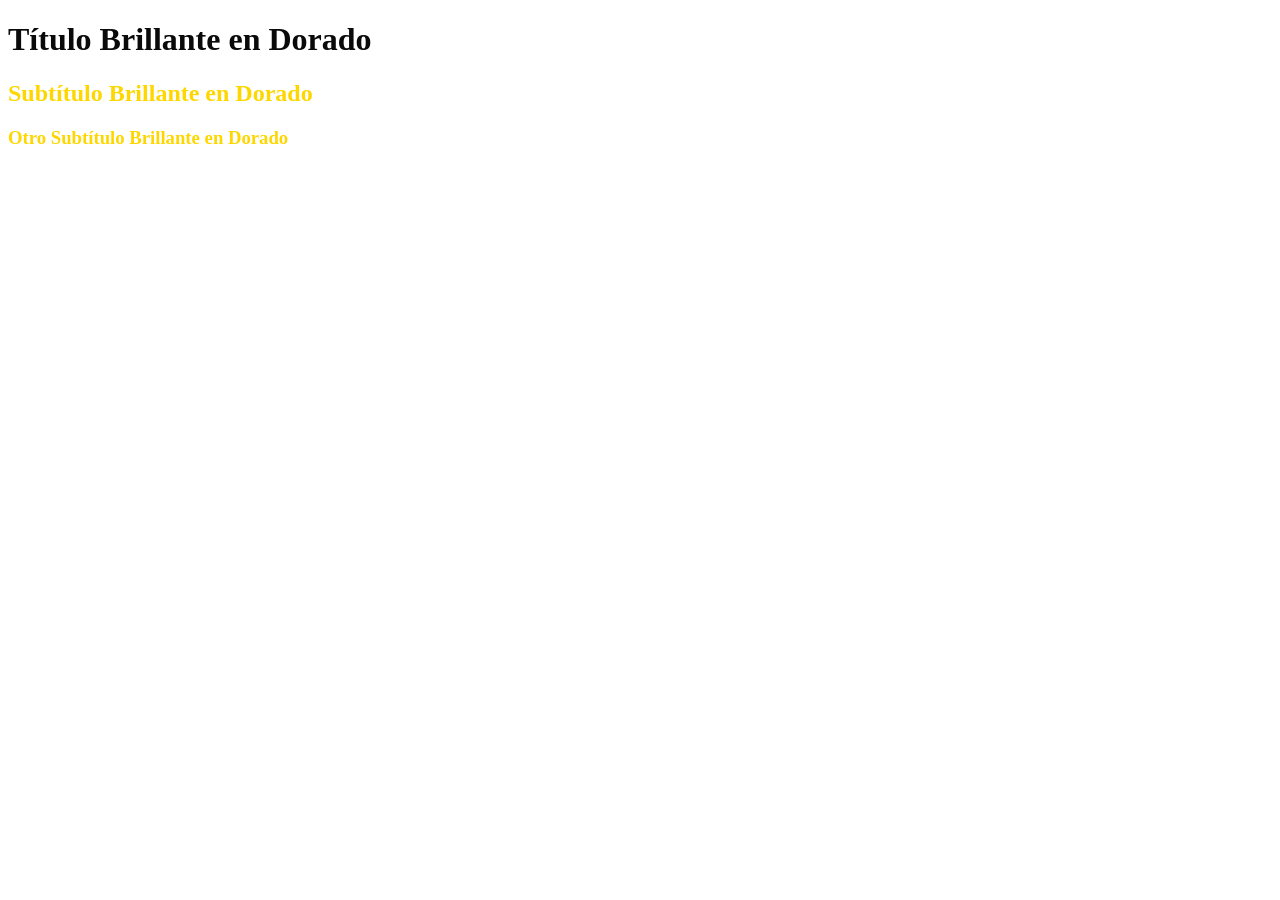
==== facebook.html @ b8b5be08 "initial commit" ====
<!DOCTYPE html>
<html lang="es">
<head>
    <meta charset="UTF-8">
    <meta name="viewport" content="width=device-width, initial-scale=1.0">
    <title>Títulos Brillantes</title>
    <style>
        @keyframes brillo {
            0% { text-shadow: 0 0 5px #ffd700; }
            50% { text-shadow: 0 0 20px #ffd700; }
            100% { text-shadow: 0 0 5px #ffd700; }
        }

        .brillante {
            color: #ffd700; /* Color dorado */
            animation: brillo 1.5s infinite;
        }


        @keyframes brilloNeon {
            0%, 100% { text-shadow: 0 0 5px #00f, 0 0 10px #00f, 0 0 15px #00f, 0 0 20px #00f, 0 0 25px #00f, 0 0 30px #00f, 0 0 35px #00f; }
            50% { text-shadow: 0 0 10px #00f, 0 0 20px #00f, 0 0 30px #00f, 0 0 40px #00f, 0 0 50px #00f, 0 0 60px #00f, 0 0 70px #00f; }
        }

        .neon {
            color: #0a0a0a; /* Texto blanco */
            animation: brilloNeon 1.5s infinite alternate;
        }







    </style>
</head>
<body>
    <h1 class="neon">Título Brillante en Dorado</h1>
    <h2 class="brillante">Subtítulo Brillante en Dorado</h2>
    <h3 class="brillante">Otro Subtítulo Brillante en Dorado</h3>
</body>
</html>
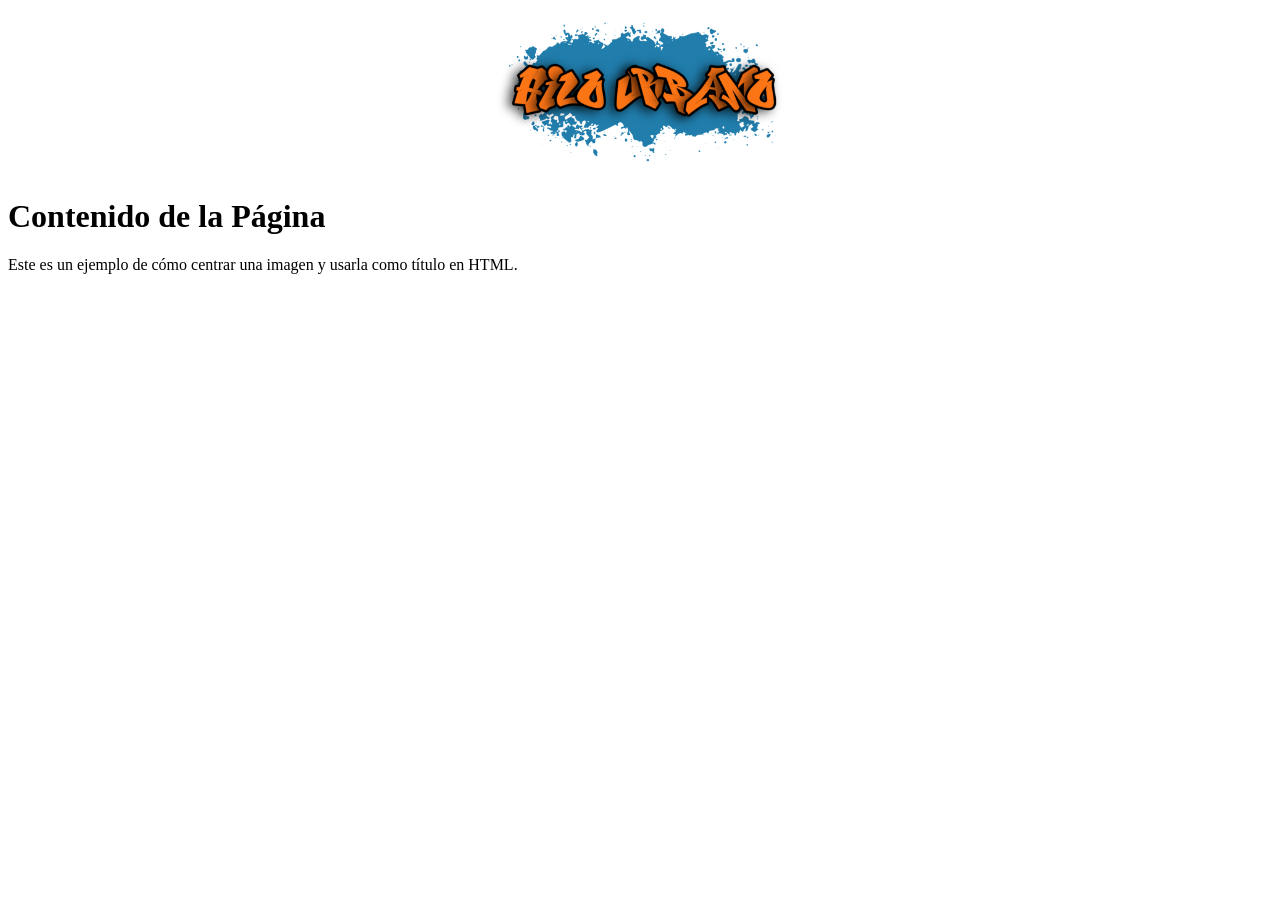
==== commit aa72fc54: "Add files via upload" ====
--- a/facebook.html
+++ b/facebook.html
@@ -4,41 +4,20 @@
 <head>
     <meta charset="UTF-8">
     <meta name="viewport" content="width=device-width, initial-scale=1.0">
-    <title>Títulos Brillantes</title>
+    <title>Página con Título Centrado</title>
     <style>
-        @keyframes brillo {
-            0% { text-shadow: 0 0 5px #ffd700; }
-            50% { text-shadow: 0 0 20px #ffd700; }
-            100% { text-shadow: 0 0 5px #ffd700; }
+        .titulo {
+            display: block;
+            margin-left: auto;
+            margin-right: auto;
+            width: 25%; /* Ajusta el tamaño de la imagen si es necesario */
+            text-align: center; /* Alinea el texto dentro del elemento (opcional) */
         }
-
-        .brillante {
-            color: #ffd700; /* Color dorado */
-            animation: brillo 1.5s infinite;
-        }
-
-
-        @keyframes brilloNeon {
-            0%, 100% { text-shadow: 0 0 5px #00f, 0 0 10px #00f, 0 0 15px #00f, 0 0 20px #00f, 0 0 25px #00f, 0 0 30px #00f, 0 0 35px #00f; }
-            50% { text-shadow: 0 0 10px #00f, 0 0 20px #00f, 0 0 30px #00f, 0 0 40px #00f, 0 0 50px #00f, 0 0 60px #00f, 0 0 70px #00f; }
-        }
-
-        .neon {
-            color: #0a0a0a; /* Texto blanco */
-            animation: brilloNeon 1.5s infinite alternate;
-        }
-
-
-
-
-
-
-
     </style>
 </head>
 <body>
-    <h1 class="neon">Título Brillante en Dorado</h1>
-    <h2 class="brillante">Subtítulo Brillante en Dorado</h2>
-    <h3 class="brillante">Otro Subtítulo Brillante en Dorado</h3>
+    <img src="img/HILO-URBANO-12-2-2025.png" alt="Título" class="titulo">
+    <h1>Contenido de la Página</h1>
+    <p>Este es un ejemplo de cómo centrar una imagen y usarla como título en HTML.</p>
 </body>
 </html>
